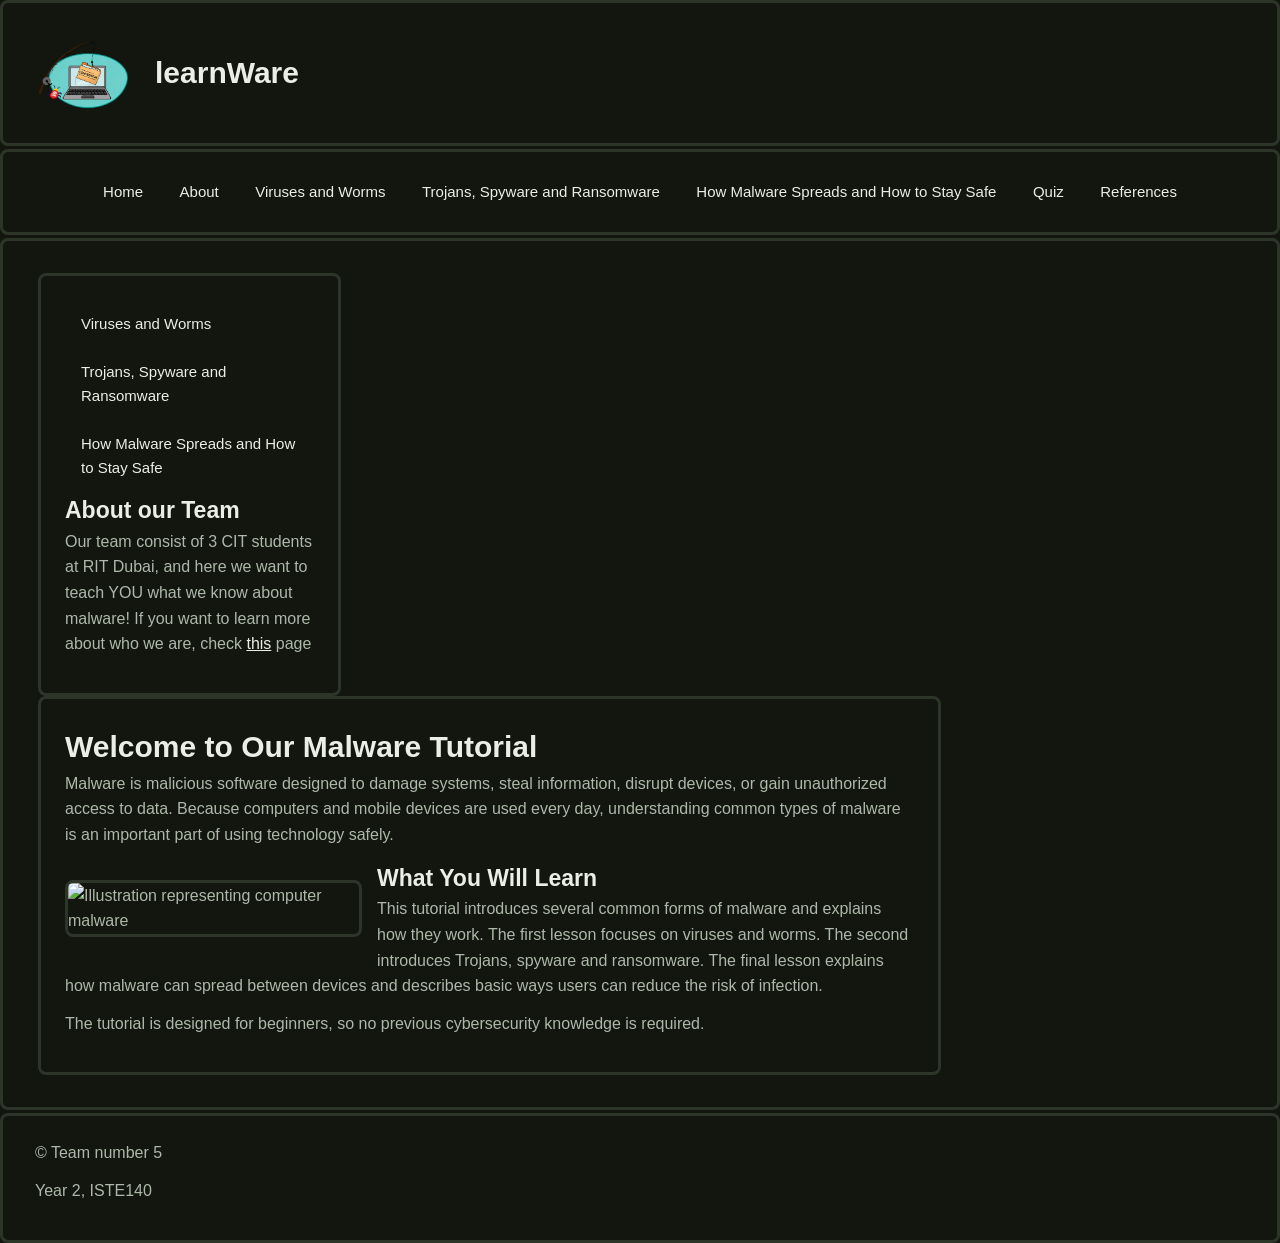
==== index.html @ 7057fc93 "2" ====
<!DOCTYPE html>
<html lang="en">
<head>
    <meta charset="UTF-8">
    <meta content="width=device-width, initial-scale=1.0"
          name="viewport">
    <meta name="author" content="Danil">
    <meta name="description" content="Main page of the project">
    <meta name="keywords" content="Tutorial, Cybersecurity, technology, **TO BE ADDED**">
    <title>**SITE NAME**</title>
    <link rel="stylesheet" href="assets/css/style.css">
</head>
<body>
    <header id="site-header">
        <img class="logo-img" src="assets/media/logo.png" alt="logo"> <h1 class="site-header">learnWare</h1> 
    </header>
    <nav>
        <ul>
            <li><a href="index.html">Home</a></li>
            <li><a href="about.html">About</a></li>
            <li><a href="lesson_danil.html">Viruses and Worms</a></li>
            <li><a href="lesson_roman.html">Trojans, Spyware and Ransomware</a></li>
            <li><a href="lesson_ritika.html">How Malware Spreads and How to Stay Safe</a></li>
            <li><a href="quiz.html">Quiz</a></li>
            <li><a href="references.html">References</a></li>

        </ul>
 
    </nav>
    <main>

        <aside class="sidebar">
        <ol>
            <li>
                <a href="lesson_danil.html">Viruses and Worms</a>
            </li>

            <li>
                <a href="lesson_roman.html">Trojans, Spyware and Ransomware</a>
            </li>

            <li>
                <a href="lesson_ritika.html">How Malware Spreads and How to Stay Safe</a>
            </li>
        </ol>
        <h2>About our Team</h2>
        <p>Our team consist of 3 CIT students at RIT Dubai, and here we want to teach YOU what we know about malware!
            If you want to learn more about who we are, check <a href="about.html">this</a> page</p>
        </aside>
        <section class="content-column">
            <h1>Welcome to Our Malware Tutorial</h1>

            <p>
            Malware is malicious software designed to damage systems,
            steal information, disrupt devices, or gain unauthorized
            access to data. Because computers and mobile devices are
            used every day, understanding common types of malware is
            an important part of using technology safely.
            </p>
<img
    class="malware-img"
    src="assets/media/malvare.png"
    alt="Illustration representing computer malware">            
            <div class="lala">

            <h2>What You Will Learn</h2>

            <p>
            This tutorial introduces several common forms of malware
            and explains how they work. The first lesson focuses on
            viruses and worms. The second introduces Trojans, spyware
            and ransomware. The final lesson explains how malware can
            spread between devices and describes basic ways users can
            reduce the risk of infection.
            </p>

            <p>
            The tutorial is designed for beginners, so no previous
            cybersecurity knowledge is required.
            </p>
            </div>
            


        </section>
    </main>
    
    <footer id="site-footer">
        <p>&copy; Team number 5 </p>
        <p>Year 2, ISTE140</p>
    </footer>
</body>
</html>
---- assets/css/style.css ----
* {
    margin: 0;
    padding: 0;
    box-sizing: border-box;
    
}
body{
    background-color: #12160F;
    font-size: 16px;
    line-height: 1.6;
    font-family: Verdana, Geneva, Tahoma, sans-serif
}
#site-header {
    padding: 20px 32px;
    border: 3px solid #2C3527;
    border-radius: 8px;
    margin-bottom: 3px;

    display: flex;
    align-items: center;
    gap: 20px;
}
nav{
    padding: 16px 32px;
    border: 3.5px solid #2C3527;
    border-radius: 8px;

    margin-bottom: 3px;


}

main {
    padding: 32px;
    border: 3.5px solid #2C3527;
    border-radius: 8px;

    overflow: auto;
    margin-bottom: 3px;


}

.content-column {
    padding: 24px;
    border: 3.5px solid #2C3527;
    border-radius: 8px;

    width: 74.6%;
    float: left;
    margin-left: 3px;


}

.sidebar {
    width: 25%;
    padding: 24px;
    border: 3.5px solid #2C3527;
    border-radius: 8px;
    margin-left: 3px;
    font-size: 15px;
    float: left;

}

#site-footer {

    padding: 24px 32px;
    border: 3.5px solid #2C3527;
    border-radius: 8px;
    font-size: 14px;


}

a, a:visited {
    color: #EAEEE6;
}

nav li{
    display: inline-block;
}
nav ul{
    list-style: none;
    text-align: center;

}
nav a {
    display: block;
    padding: 12px 16px;
    text-decoration: none;
    color: #EAEEE6;
    font-family: Arial, Helvetica, sans-serif;
    font-size: 15px;
}
nav a:hover {
    text-decoration: underline;
}

table {
    width: 100%;
    border-collapse: collapse;
    margin: 20px 0;
    font-size: 15px;
}

th, td {
    padding: 10px 15px;
    text-align: left;
    border-bottom: 1px solid #444;
}

th {
    font-weight: bold;
}

li{
    display: inline-block;

}
ul{
    list-style: none;
    text-align: center;
}

li a{
    padding: 12px 16px;
    display: block;
    text-decoration: none;
    color: #EAEEE6;

}
a:hover {
    text-decoration: underline;
}

h1, h2, h3 {
    color: #EAEEE6;
    font-family: Arial, sans-serif;
}

h1 {
    font-size: 30px;
}

h2 {
    font-size: 23px;
}

h3 {
    font-size: 19px;
}

p{
    font-size: 16px;
    line-height: 1.6;
    margin-bottom: 12px;
}

body{

    color: #AEB8A8;
    font-family: Verdana, sans-serif;

}
.malware-img {
    display: block;
    width: 35%;
    height: auto;
    margin: 20px auto;
    border: 3.5px solid #2C3527;
    border-radius: 8px;
    float: left;
    margin-right: 15px;
}

.logo-img {
    
    width: 100px;
    height: auto;

}
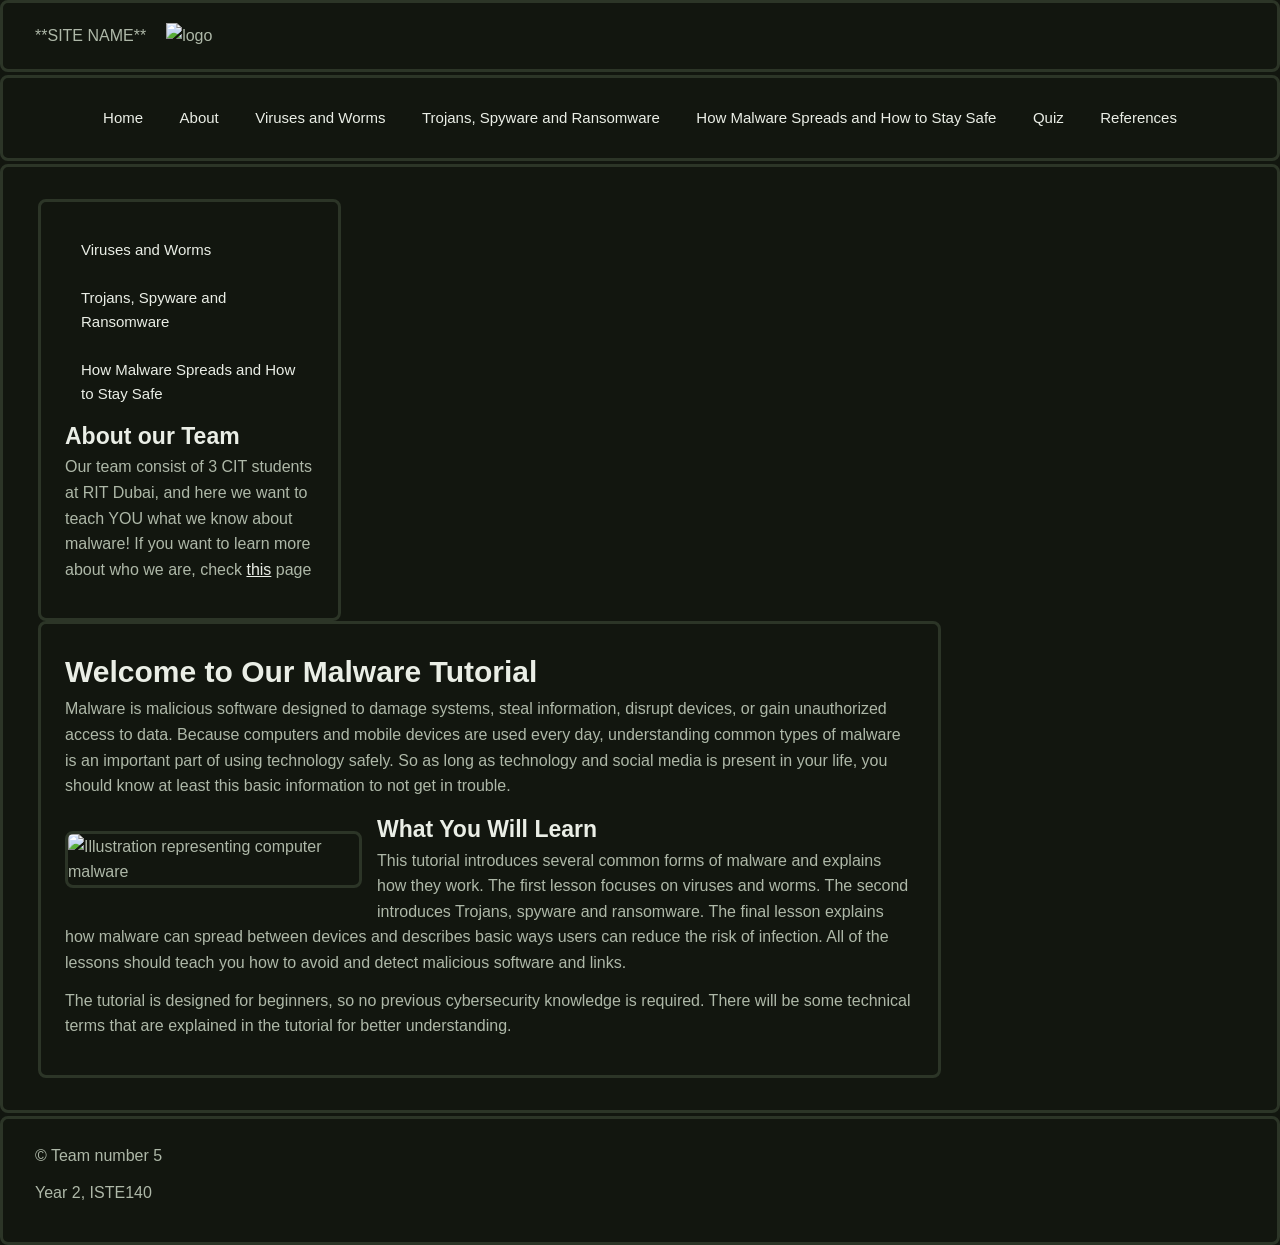
==== commit 70c03884: "Edited the text in about and home." ====
--- a/index.html
+++ b/index.html
@@ -12,7 +12,7 @@
 </head>
 <body>
     <header id="site-header">
-        <img class="logo-img" src="assets/media/logo.png" alt="logo"> <h1 class="site-header">learnWare</h1> 
+        **SITE NAME** <img src="assets/media/logo.jpg" alt="logo"> <!-- add logo with name logo.jpg-->
     </header>
     <nav>
         <ul>
@@ -51,11 +51,13 @@
             <h1>Welcome to Our Malware Tutorial</h1>
 
             <p>
-            Malware is malicious software designed to damage systems,
-            steal information, disrupt devices, or gain unauthorized
-            access to data. Because computers and mobile devices are
-            used every day, understanding common types of malware is
-            an important part of using technology safely.
+                Malware is malicious software designed to damage systems,
+                steal information, disrupt devices, or gain unauthorized
+                access to data. Because computers and mobile devices are
+                used every day, understanding common types of malware is
+                an important part of using technology safely. So as long as technology
+                and social media is present in your life,
+                you should know at least this basic information to not get in trouble.
             </p>
 <img
     class="malware-img"
@@ -66,17 +68,19 @@
             <h2>What You Will Learn</h2>
 
             <p>
-            This tutorial introduces several common forms of malware
-            and explains how they work. The first lesson focuses on
-            viruses and worms. The second introduces Trojans, spyware
-            and ransomware. The final lesson explains how malware can
-            spread between devices and describes basic ways users can
-            reduce the risk of infection.
+                This tutorial introduces several common forms of malware
+                and explains how they work. The first lesson focuses on
+                viruses and worms. The second introduces Trojans, spyware
+                and ransomware. The final lesson explains how malware can
+                spread between devices and describes basic ways users can
+                reduce the risk of infection. All of the lessons should
+                teach you how to avoid and detect malicious software and links.
             </p>
 
             <p>
-            The tutorial is designed for beginners, so no previous
-            cybersecurity knowledge is required.
+                The tutorial is designed for beginners, so no previous
+                cybersecurity knowledge is required. There will be some technical
+                terms that are explained in the tutorial for better understanding.
             </p>
             </div>
             
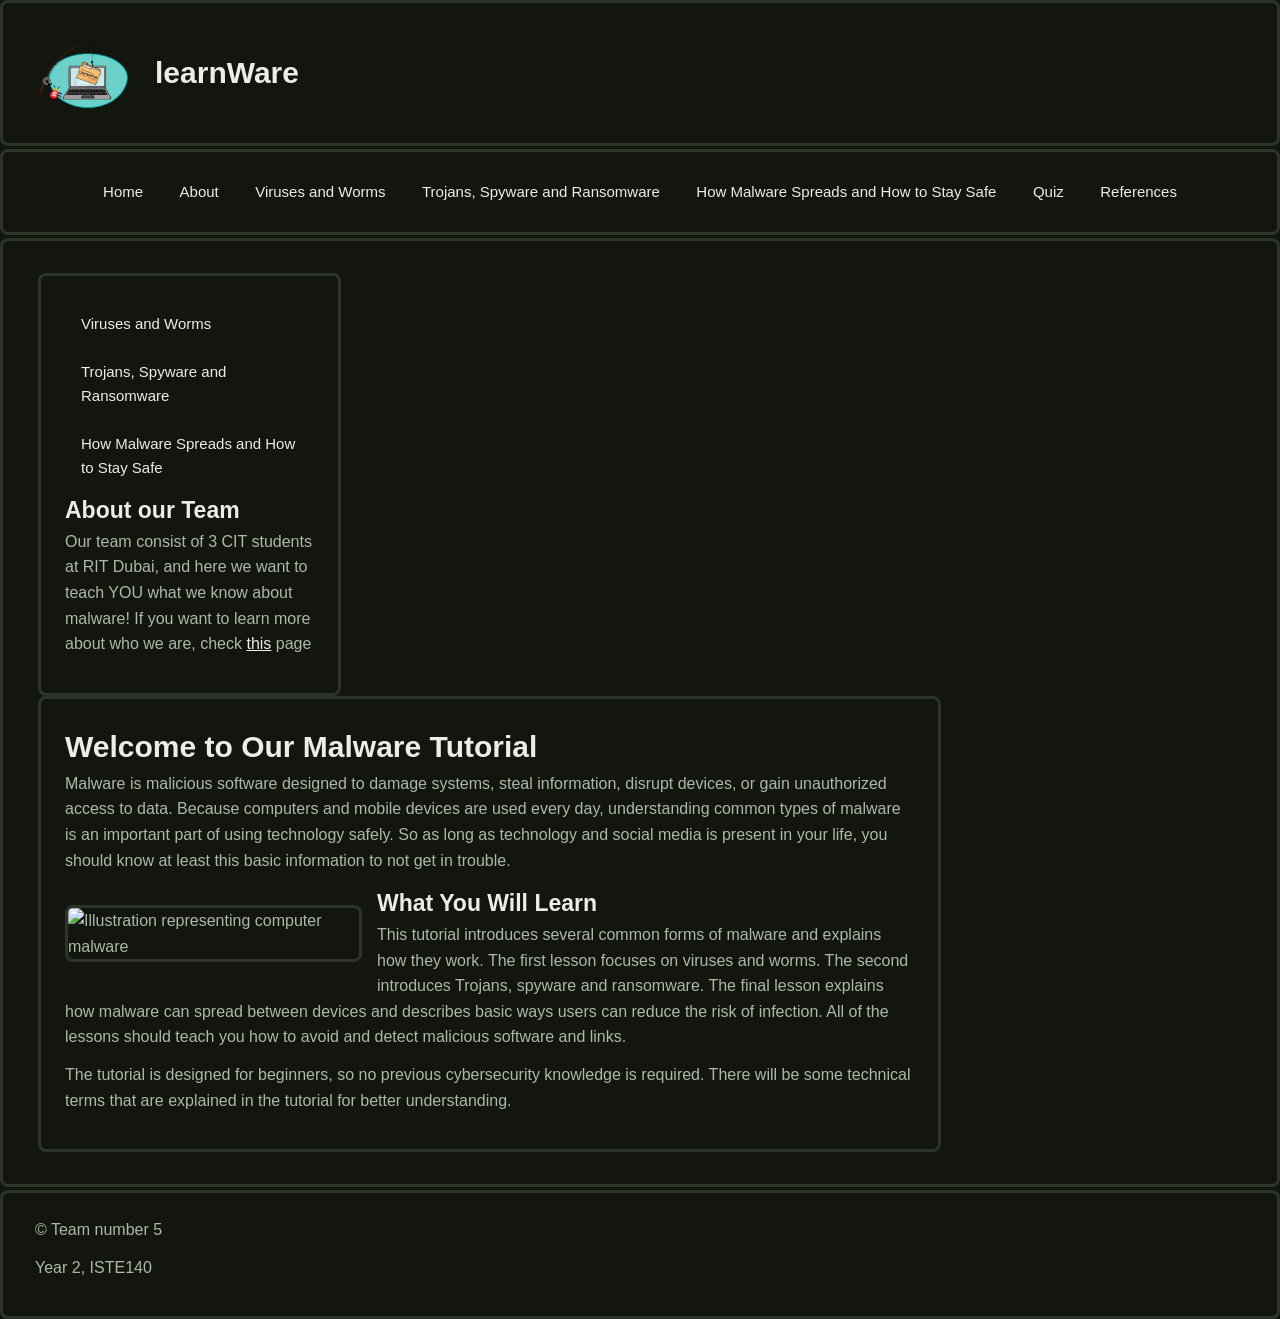
==== commit 144b8d92: "Merge remote-tracking branch 'origin/main'" ====
--- a/index.html
+++ b/index.html
@@ -12,7 +12,7 @@
 </head>
 <body>
     <header id="site-header">
-        **SITE NAME** <img src="assets/media/logo.jpg" alt="logo"> <!-- add logo with name logo.jpg-->
+        <img class="logo-img" src="assets/media/logo.png" alt="logo"> <h1 class="site-header">learnWare</h1> 
     </header>
     <nav>
         <ul>
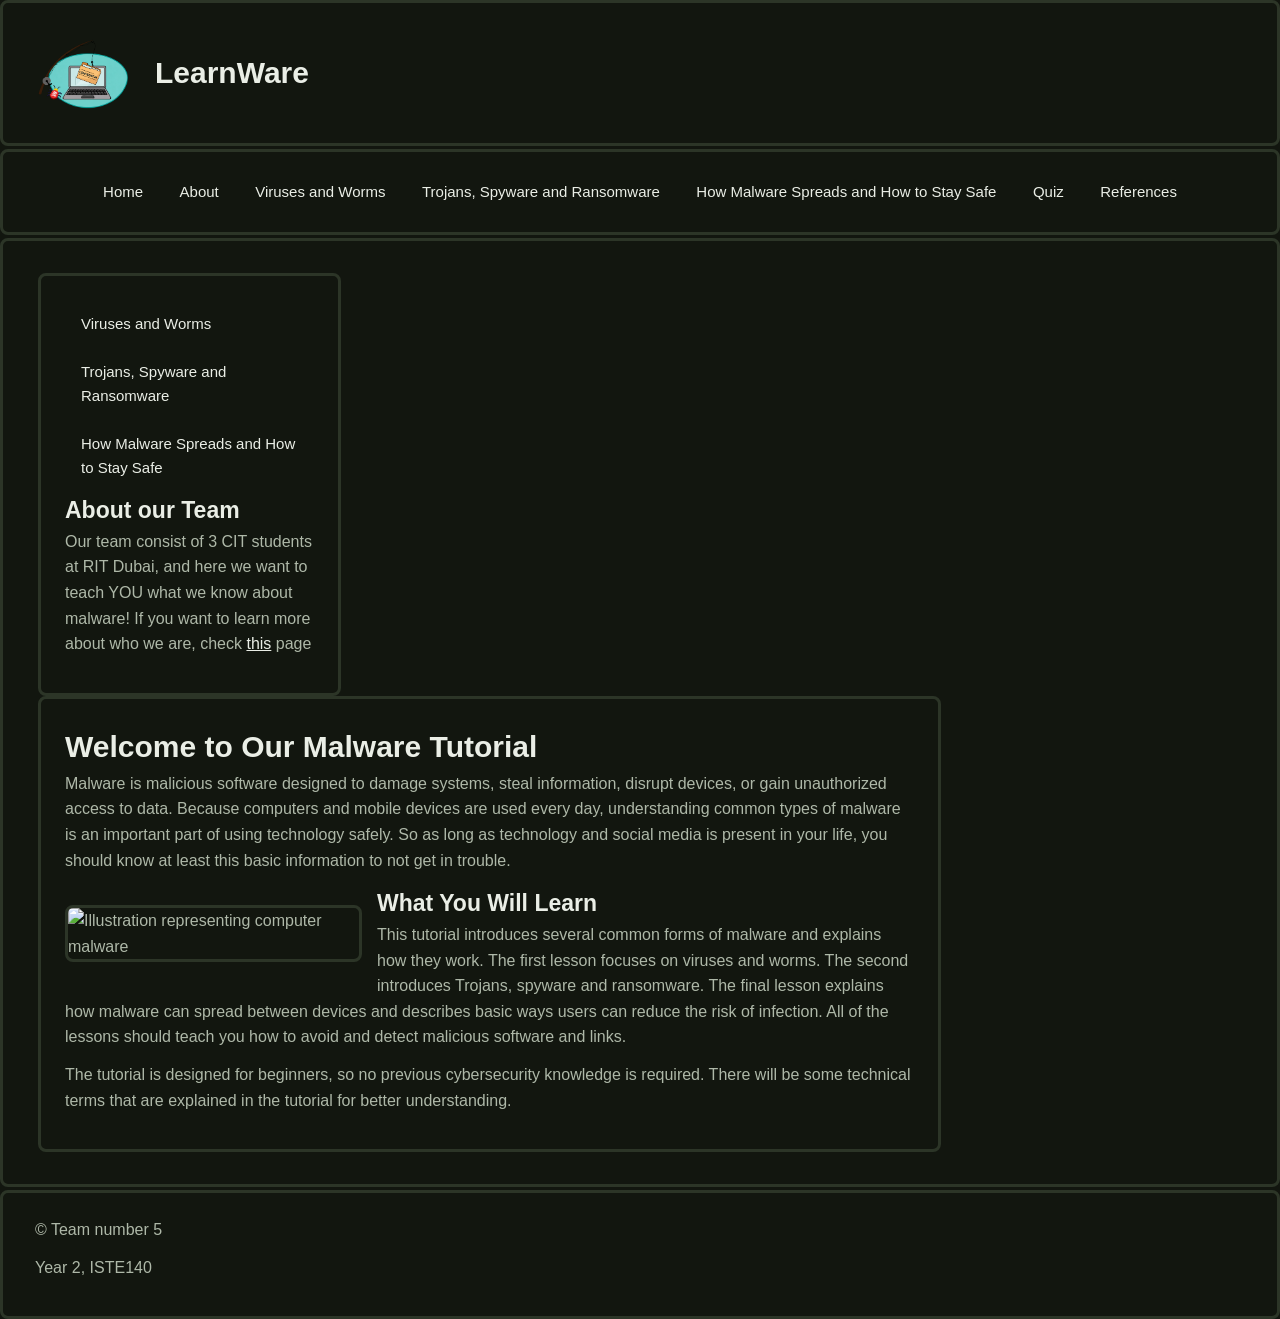
==== commit 86329f3a: "Added the Logo and name to all pages, as well as title change." ====
--- a/index.html
+++ b/index.html
@@ -7,12 +7,12 @@
     <meta name="author" content="Danil">
     <meta name="description" content="Main page of the project">
     <meta name="keywords" content="Tutorial, Cybersecurity, technology, **TO BE ADDED**">
-    <title>**SITE NAME**</title>
+    <title>LearnWare</title>
     <link rel="stylesheet" href="assets/css/style.css">
 </head>
 <body>
     <header id="site-header">
-        <img class="logo-img" src="assets/media/logo.png" alt="logo"> <h1 class="site-header">learnWare</h1> 
+        <img class="logo-img" src="assets/media/logo.png" alt="logo"> <h1 class="site-header">LearnWare</h1>
     </header>
     <nav>
         <ul>
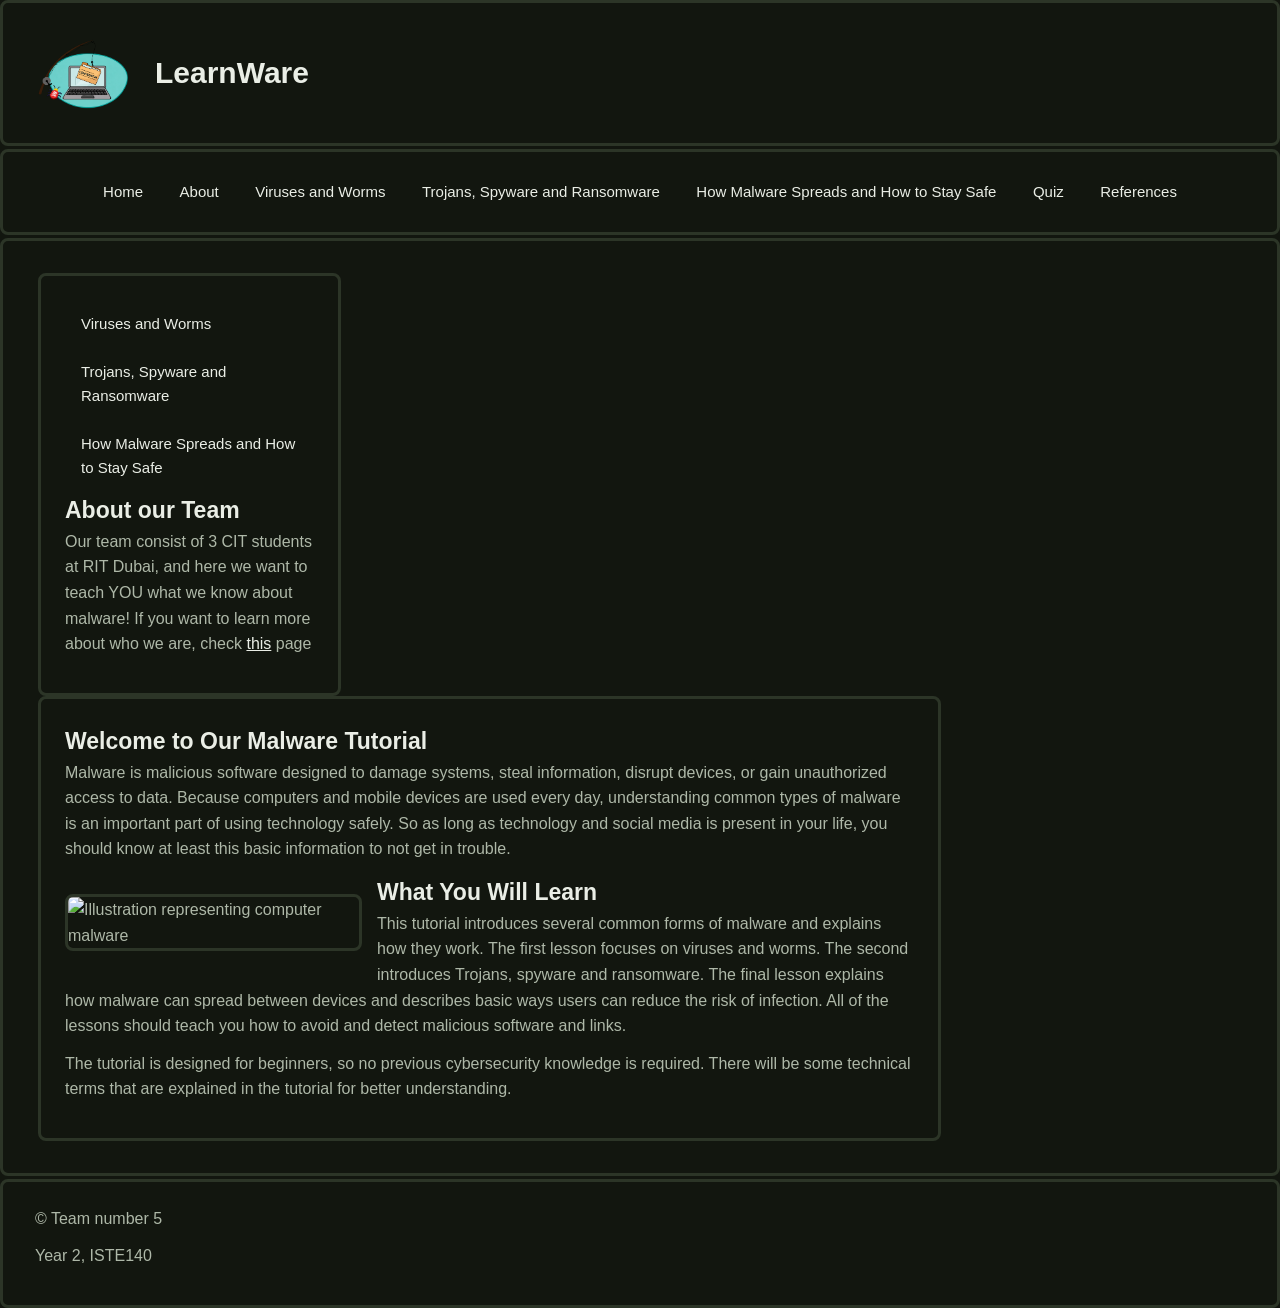
==== commit 2f300fbc: "Documentation" ====
--- a/index.html
+++ b/index.html
@@ -48,7 +48,7 @@
             If you want to learn more about who we are, check <a href="about.html">this</a> page</p>
         </aside>
         <section class="content-column">
-            <h1>Welcome to Our Malware Tutorial</h1>
+            <h2>Welcome to Our Malware Tutorial</h2>
 
             <p>
                 Malware is malicious software designed to damage systems,
